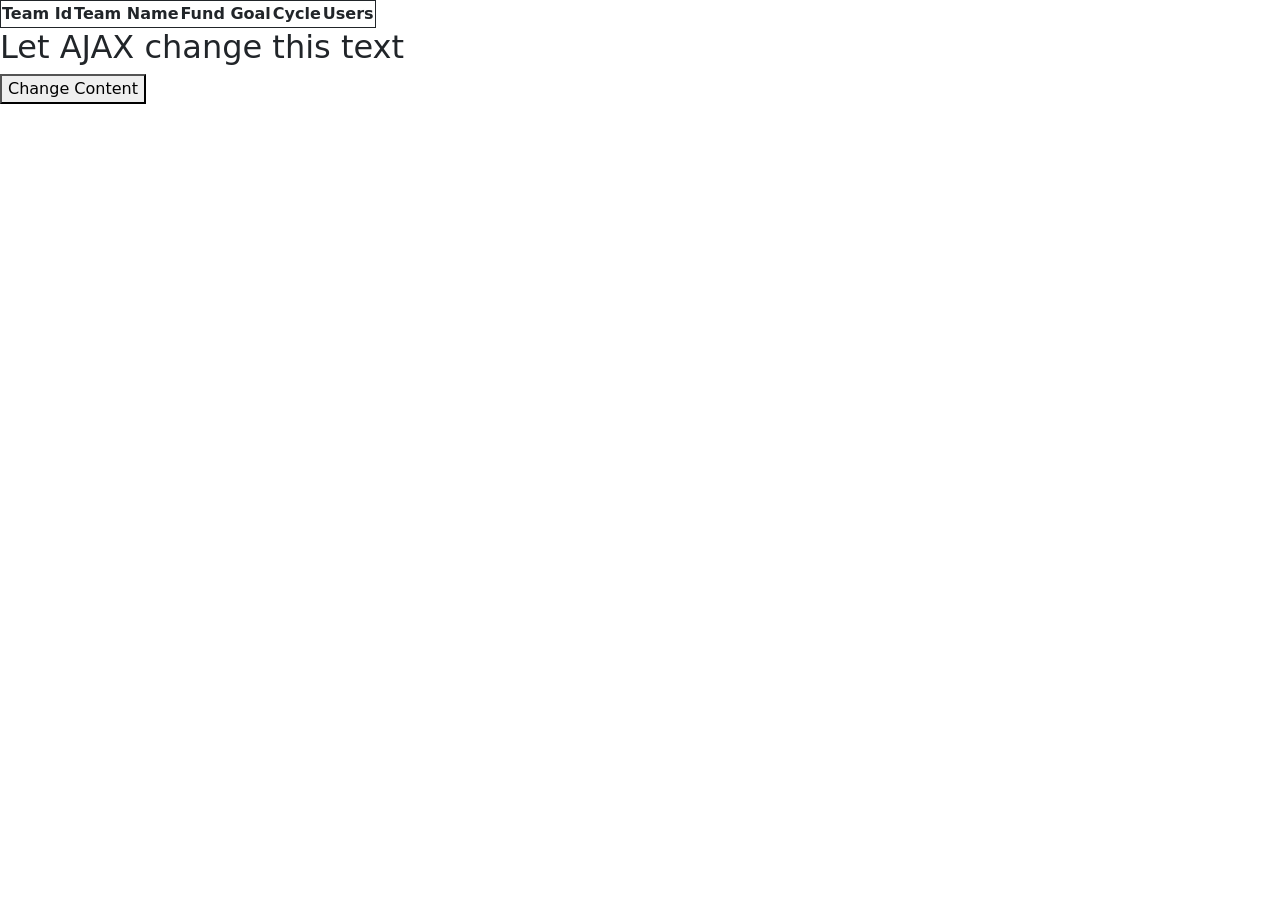
==== SSProject/src/main/webapp/webpage.html @ f3428728 "webpage table" ====
<!DOCTYPE html>
<html>
    <script type="text/javascript" src="webpag.js"></script>  
    <!-- JavaScript Bundle with Popper -->
    
    <script src="https://ajax.googleapis.com/ajax/libs/jquery/3.6.0/jquery.min.js"></script>
    <script src= "https://cdn.datatables.net/1.12.1/js/jquery.dataTables.min.js"></script>
    <script src="https://cdn.jsdelivr.net/npm/bootstrap@5.2.1/dist/js/bootstrap.bundle.min.js" integrity="sha384-u1OknCvxWvY5kfmNBILK2hRnQC3Pr17a+RTT6rIHI7NnikvbZlHgTPOOmMi466C8" crossorigin="anonymous"></script>
<body >

    <script src="https://ajax.googleapis.com/ajax/libs/jquery/2.1.1/jquery.min.js"></script>


<!-- CSS only -->
<style>
    table, th, td {
      border: 1px solid;
    }
    </style>
<link href="https://cdn.jsdelivr.net/npm/bootstrap@5.2.1/dist/css/bootstrap.min.css" rel="stylesheet" integrity="sha384-iYQeCzEYFbKjA/T2uDLTpkwGzCiq6soy8tYaI1GyVh/UjpbCx/TYkiZhlZB6+fzT" crossorigin="anonymous">

<div id = "teamtab">
<table id = "table">

    <thead>
        <tr>
            <th>Team Id</th>
            <th>Team Name</th>
            <th>Fund Goal</th>
            <th>Cycle</th>
            <th>Users</th>
        </tr>
    </thead>
</table>
</div>
<div id="demo">
  <h2>Let AJAX change this text</h2>
  <button type="button" onclick="loadDoc()">Change Content</button>
</div>

</body>
</html>
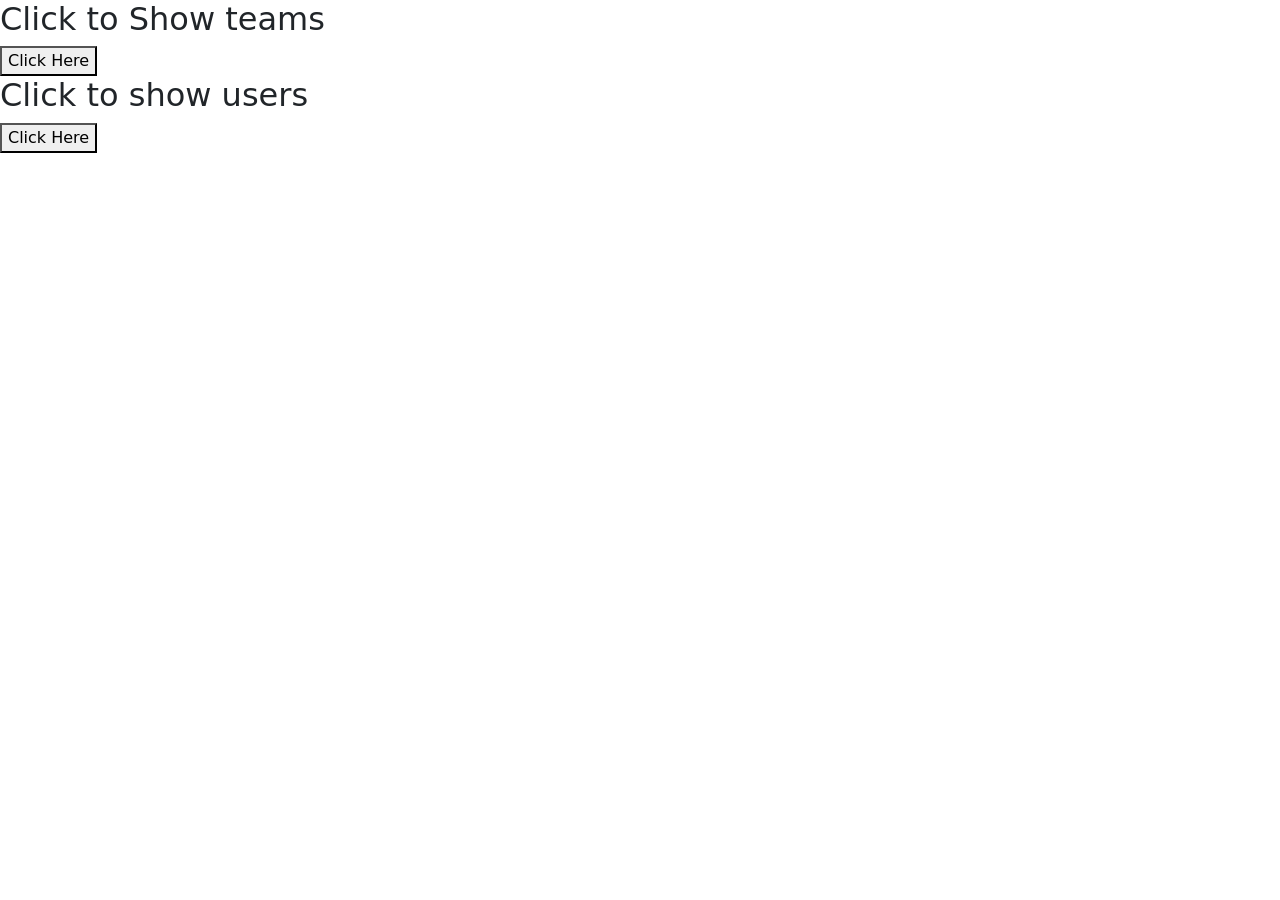
==== commit 827173a9: "Team and user info on webpage" ====
--- a/SSProject/src/main/webapp/webpage.html
+++ b/SSProject/src/main/webapp/webpage.html
@@ -7,36 +7,30 @@
     <script src="https://ajax.googleapis.com/ajax/libs/jquery/3.6.0/jquery.min.js"></script>
     <script src= "https://cdn.datatables.net/1.12.1/js/jquery.dataTables.min.js"></script>
     <script src="https://cdn.jsdelivr.net/npm/bootstrap@5.2.1/dist/js/bootstrap.bundle.min.js" integrity="sha384-u1OknCvxWvY5kfmNBILK2hRnQC3Pr17a+RTT6rIHI7NnikvbZlHgTPOOmMi466C8" crossorigin="anonymous"></script>
-<body >
+    <style>
+        table, th, td,tr {
+           border: 1px solid black;
+           border-width: thin;
+        }
+     </style>
+
+    <body >
 
     <script src="https://ajax.googleapis.com/ajax/libs/jquery/2.1.1/jquery.min.js"></script>
 
 
-<!-- CSS only -->
-<style>
-    table, th, td {
-      border: 1px solid;
-    }
-    </style>
+
 <link href="https://cdn.jsdelivr.net/npm/bootstrap@5.2.1/dist/css/bootstrap.min.css" rel="stylesheet" integrity="sha384-iYQeCzEYFbKjA/T2uDLTpkwGzCiq6soy8tYaI1GyVh/UjpbCx/TYkiZhlZB6+fzT" crossorigin="anonymous">
 
 <div id = "teamtab">
-<table id = "table">
 
-    <thead>
-        <tr>
-            <th>Team Id</th>
-            <th>Team Name</th>
-            <th>Fund Goal</th>
-            <th>Cycle</th>
-            <th>Users</th>
-        </tr>
-    </thead>
-</table>
 </div>
 <div id="demo">
-  <h2>Let AJAX change this text</h2>
-  <button type="button" onclick="loadDoc()">Change Content</button>
+
+  <h2>Click to Show teams</h2> 
+  <button type="button" onclick="loadDoc()">Click Here</button>&emsp;
+  &emsp; <h2>Click to show users</h2>
+  <button type="button" onclick="loaduser()">Click Here</button>
 </div>
 
 </body>
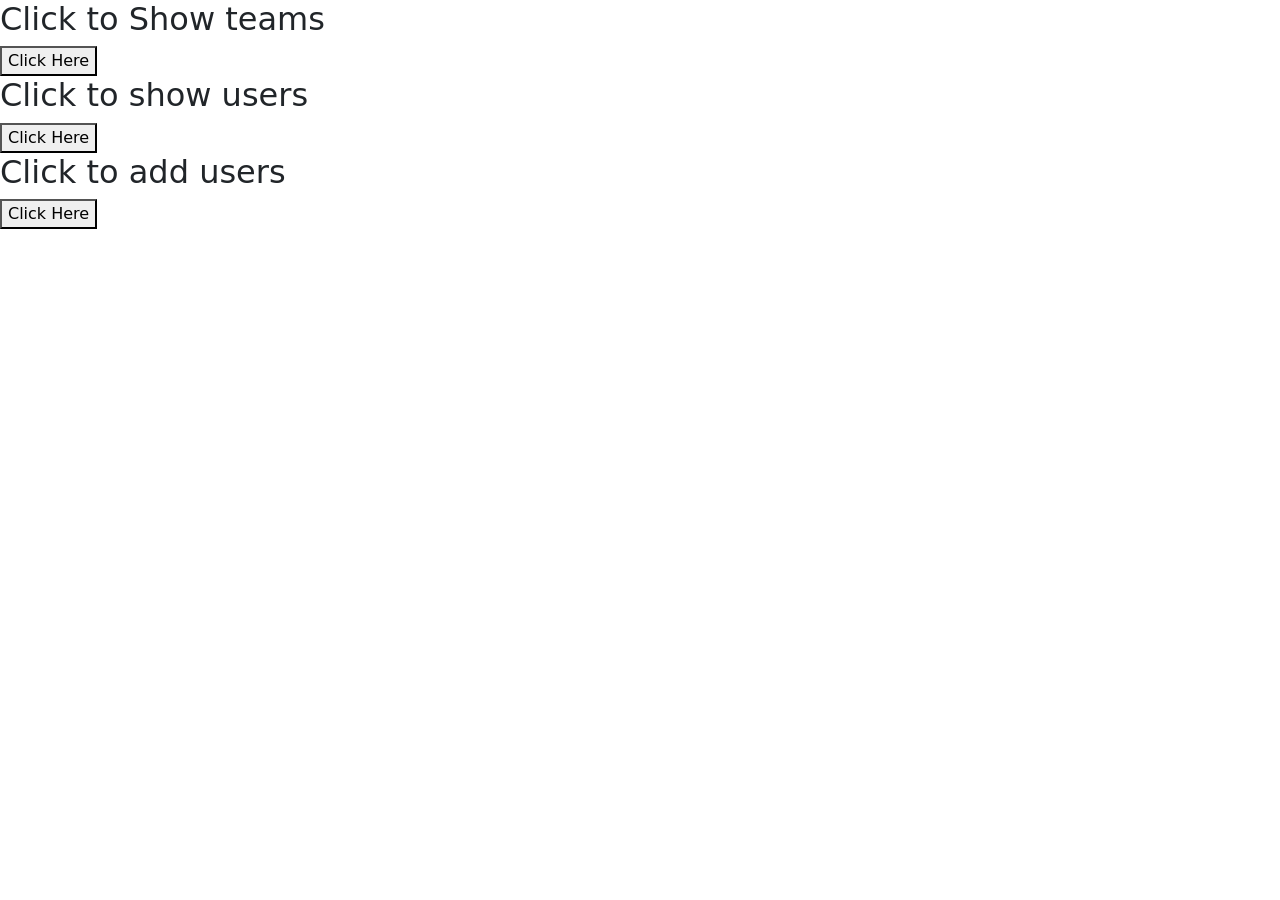
==== commit 4832f81c: "new commit" ====
--- a/SSProject/src/main/webapp/webpage.html
+++ b/SSProject/src/main/webapp/webpage.html
@@ -31,6 +31,8 @@
   <button type="button" onclick="loadDoc()">Click Here</button>&emsp;
   &emsp; <h2>Click to show users</h2>
   <button type="button" onclick="loaduser()">Click Here</button>
+  &emsp; <h2>Click to add users</h2>
+  <button type="button" onclick="adduser()">Click Here</button>
 </div>
 
 </body>
